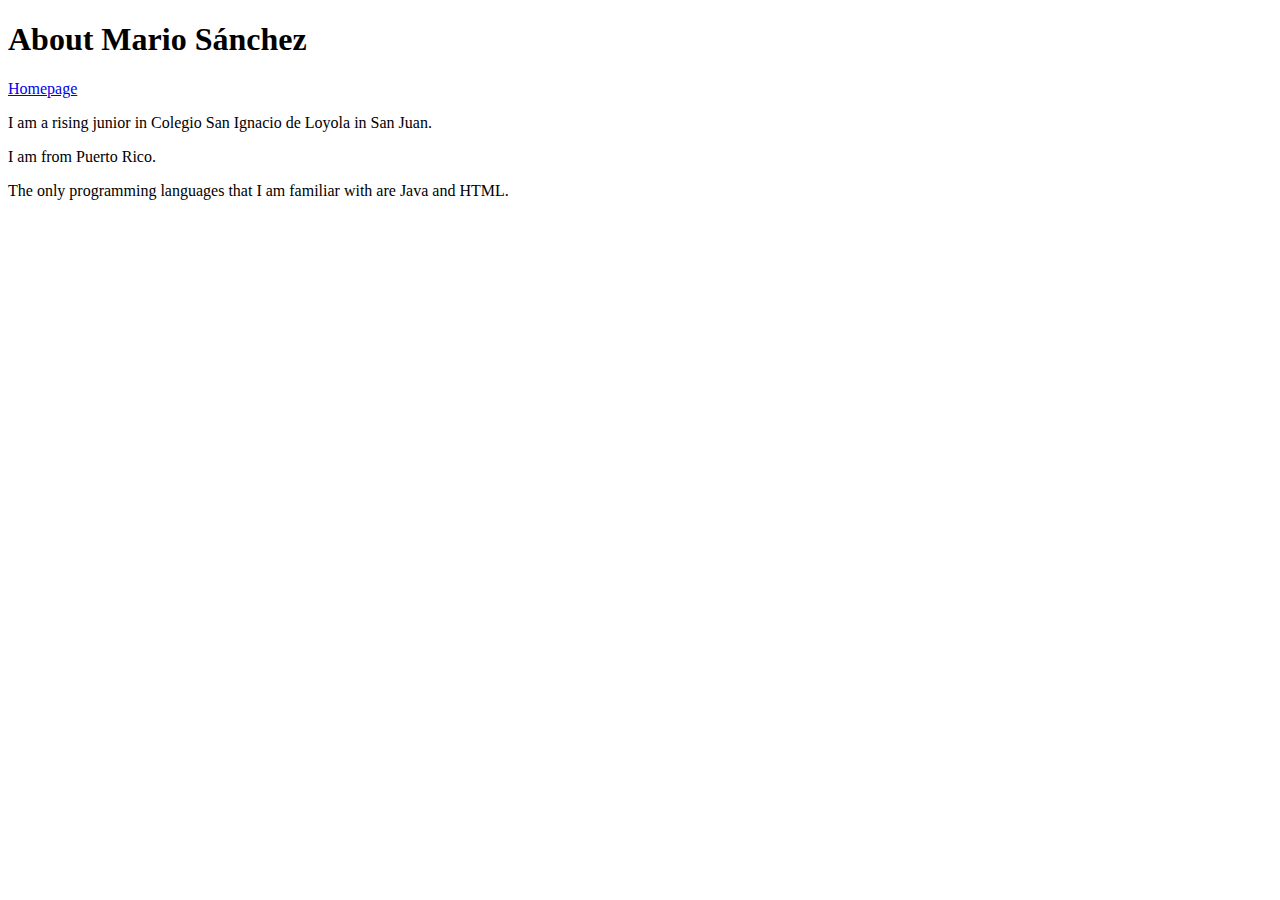
==== about.html @ 7c292de5 "second commit" ====
<!DOCTYPE html>
<html>
    <head>
        <title>
           About 
        </title>
    </head>

    <body>
        <h1>About Mario Sánchez</h1>
        <a href="index.html">Homepage</a>
        <p>I am a rising junior in Colegio San Ignacio de Loyola in San Juan.</p>
        <p>I am from Puerto Rico.</p>
        <p>The only programming languages that I am familiar with are Java and HTML.</p>
    </body>
</html>
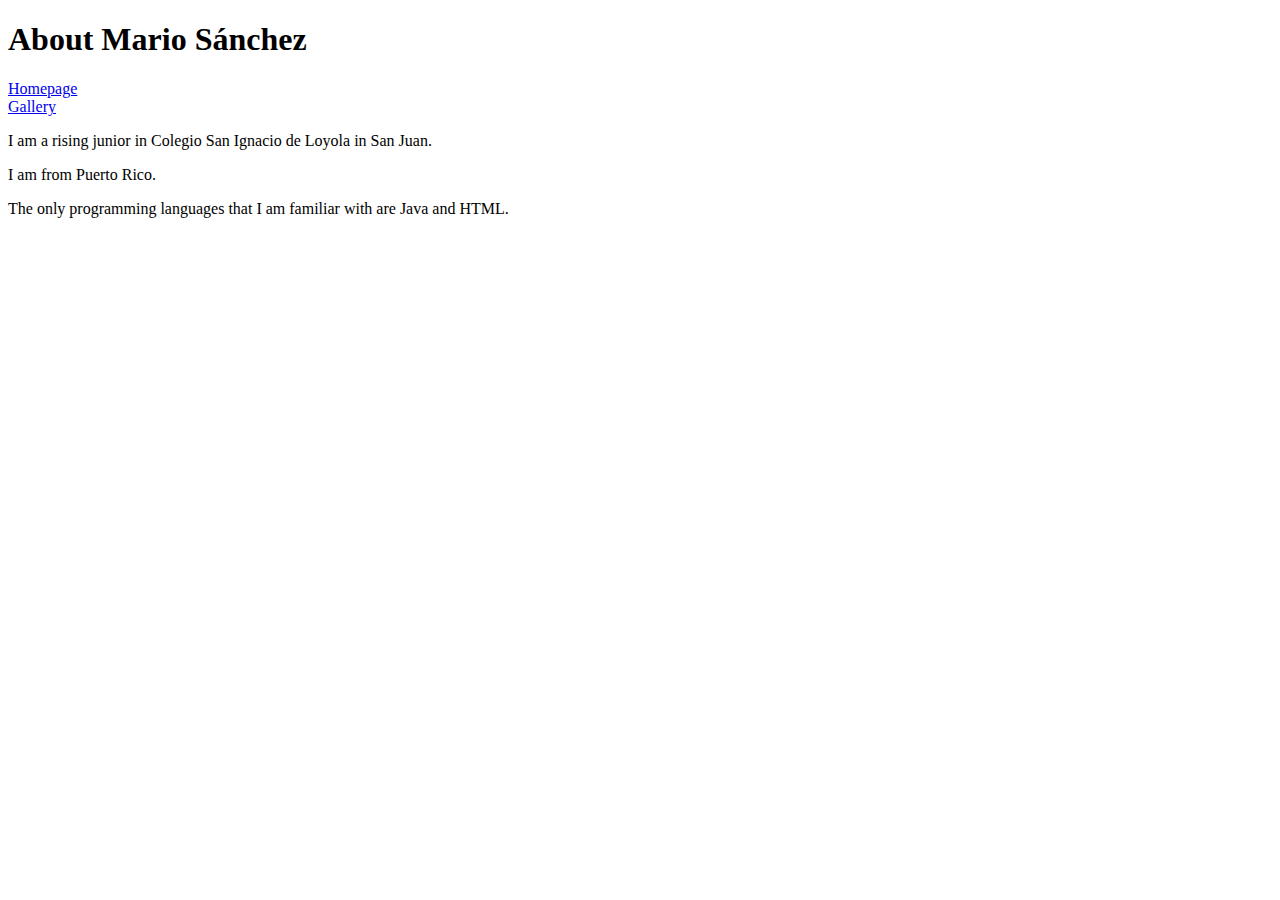
==== commit e86d801f: "third commit" ====
--- a/about.html
+++ b/about.html
@@ -8,7 +8,8 @@
 
     <body>
         <h1>About Mario Sánchez</h1>
-        <a href="index.html">Homepage</a>
+        <a href="index.html">Homepage</a><br>
+        <a href="gallery.html">Gallery</a>
         <p>I am a rising junior in Colegio San Ignacio de Loyola in San Juan.</p>
         <p>I am from Puerto Rico.</p>
         <p>The only programming languages that I am familiar with are Java and HTML.</p>
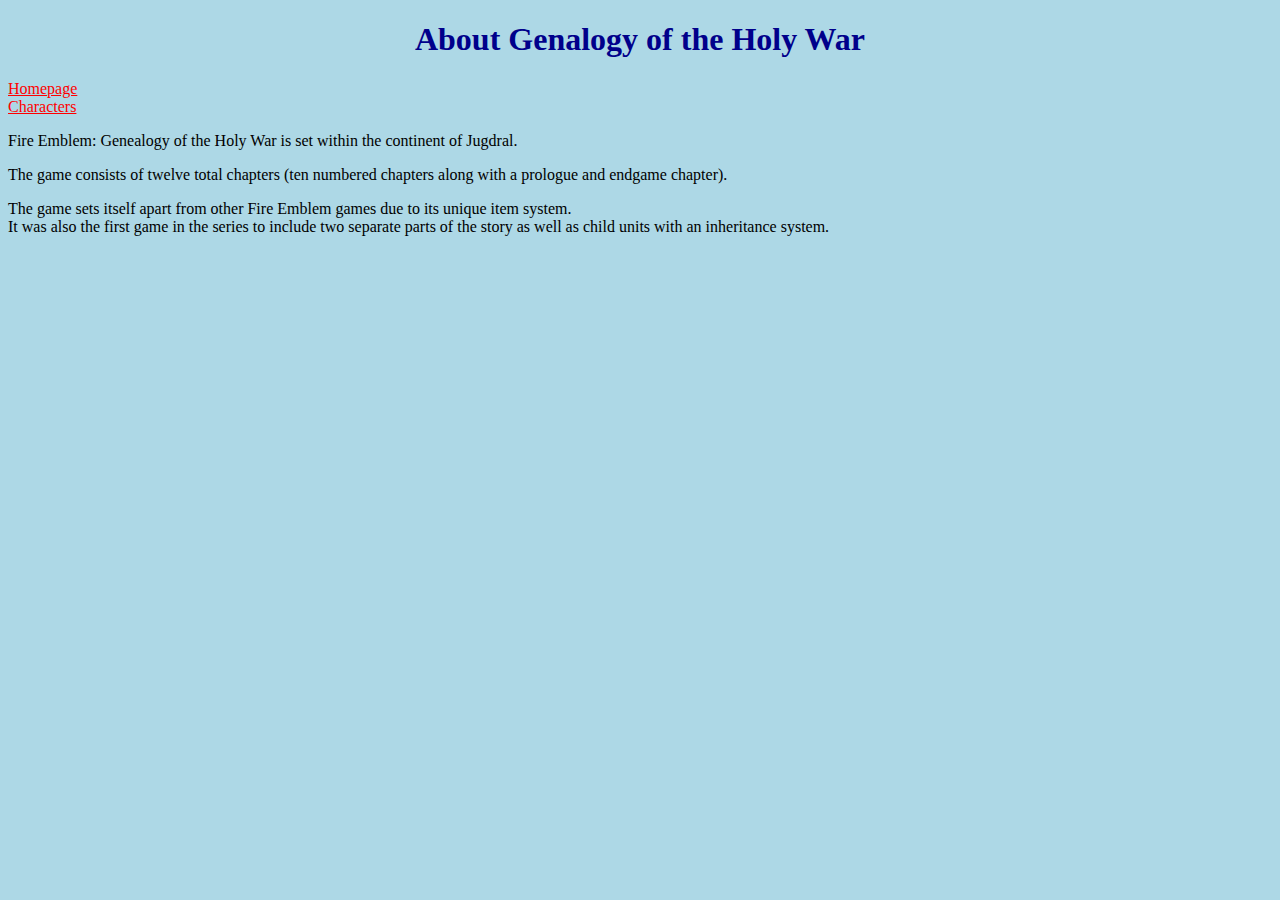
==== commit 41986a77: "changes the page to be about fire emblem" ====
--- a/about.html
+++ b/about.html
@@ -1,17 +1,19 @@
 <!DOCTYPE html>
 <html>
     <head>
+        <link href="css/style.css" type="text/css" rel="stylesheet">
         <title>
            About 
         </title>
     </head>
 
     <body>
-        <h1>About Mario Sánchez</h1>
+        <h1>About Genalogy of the Holy War</h1>
         <a href="index.html">Homepage</a><br>
-        <a href="gallery.html">Gallery</a>
-        <p>I am a rising junior in Colegio San Ignacio de Loyola in San Juan.</p>
-        <p>I am from Puerto Rico.</p>
-        <p>The only programming languages that I am familiar with are Java and HTML.</p>
+        <a href="characters.html">Characters</a>
+        <p>Fire Emblem: Genealogy of the Holy War is set within the continent of Jugdral.</p>
+        <p>The game consists of twelve total chapters (ten numbered chapters along with a prologue and endgame chapter).</p>
+        <p>The game sets itself apart from other Fire Emblem games due to its unique item system. <br>
+            It was also the first game in the series to include two separate parts of the story as well as child units with an inheritance system.</p>
     </body>
 </html>
--- a/css/style.css
+++ b/css/style.css
@@ -0,0 +1,53 @@
+body{
+    background-color: lightblue;
+}
+div{
+    padding: 25 px;
+    margin: 10 px;
+    background-color: aqua;
+    border-width: 5px;
+    border-style: solid;
+    border-color: aqua;
+}
+a{
+    color: red;
+}
+#lordart{
+    width: 65%;
+    text-align: center;
+    margin: center;
+}
+h1{
+    color: darkblue;
+    text-align: center;
+}
+
+.chibi{
+    width: 100%;
+}
+.titleimage{
+    text-align: center;
+}
+.lorddiv{
+    margin-right:40%;
+    margin-left:40%;
+    margin-top:10px;
+    margin-bottom: 10px;
+    padding: 5px;
+    text-align:center;
+}
+#marthsgames{
+    width: 50%;
+    text-align: center;
+}
+#marthtitle{
+    width: 33%;
+    text-align:center;
+}
+.stattable{
+    text-align: center;
+    margin: auto;
+    border-style: solid;
+    background-color: aquamarine;
+    border-color: aqua
+}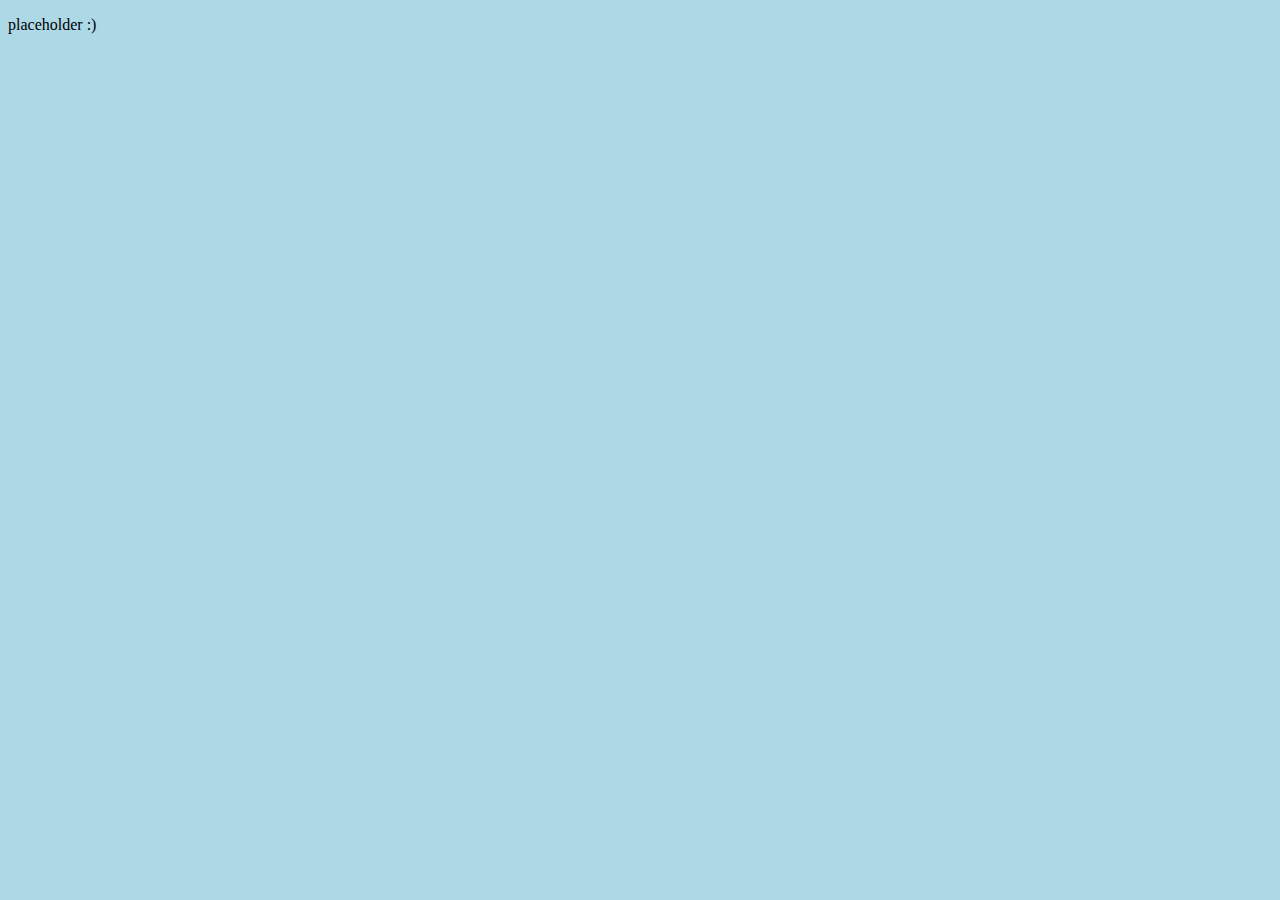
==== commit 23bec7d8: "changes about page" ====
--- a/about.html
+++ b/about.html
@@ -8,12 +8,13 @@
     </head>
 
     <body>
-        <h1>About Genalogy of the Holy War</h1>
+        <!-- <h1>About Genalogy of the Holy War</h1>
         <a href="index.html">Homepage</a><br>
         <a href="characters.html">Characters</a>
         <p>Fire Emblem: Genealogy of the Holy War is set within the continent of Jugdral.</p>
         <p>The game consists of twelve total chapters (ten numbered chapters along with a prologue and endgame chapter).</p>
         <p>The game sets itself apart from other Fire Emblem games due to its unique item system. <br>
-            It was also the first game in the series to include two separate parts of the story as well as child units with an inheritance system.</p>
+            It was also the first game in the series to include two separate parts of the story as well as child units with an inheritance system.</p> -->
+        <p>placeholder :)</p>
     </body>
 </html>
